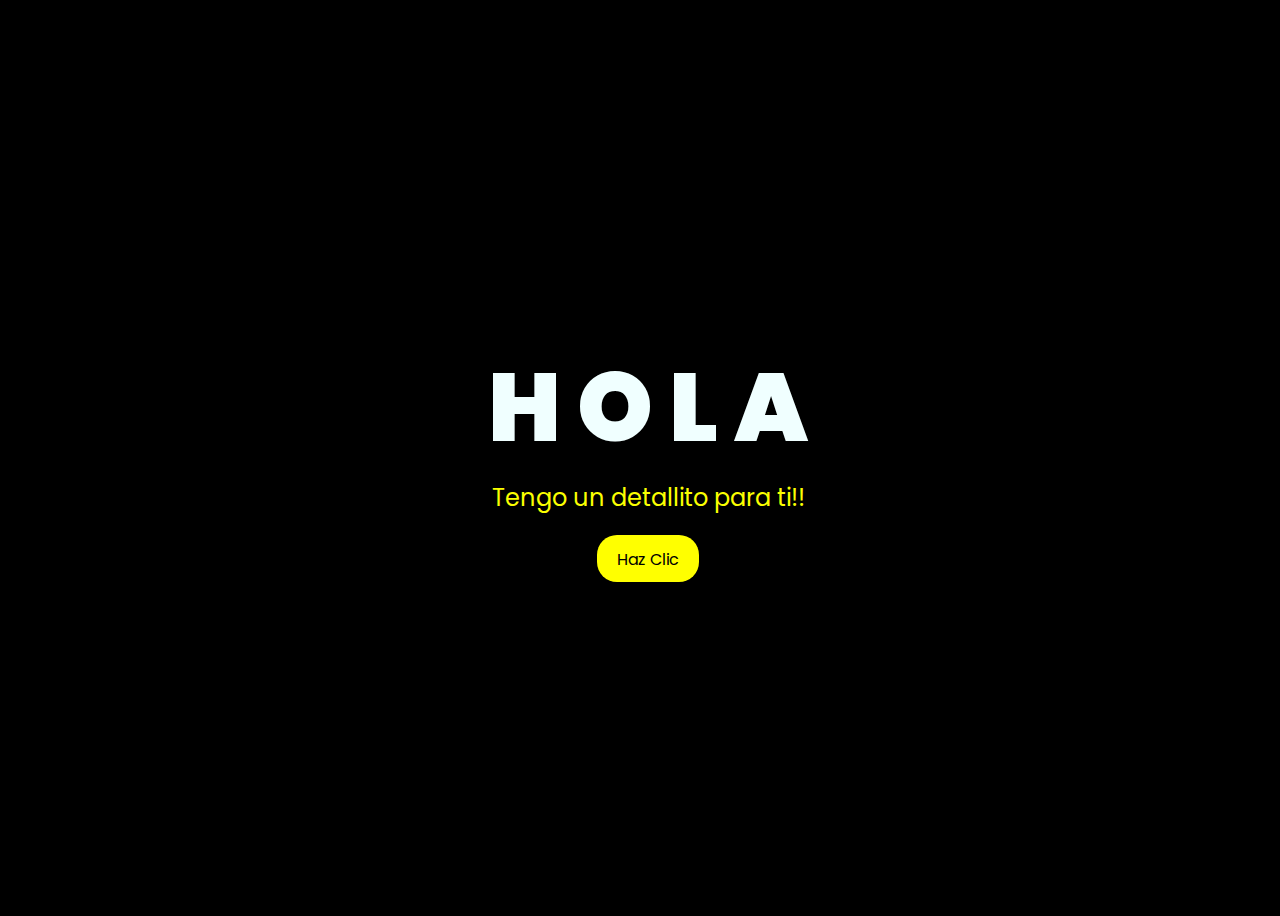
==== index.html @ 869162fa "version_2" ====
<!DOCTYPE html>
<html lang="en">
<head>
    <meta charset="UTF-8">
    <meta http-equiv="X-UA-Compatible" content="IE=edge">
    <meta name="viewport" content="width=device-width, initial-scale=1.0">
    <link rel="stylesheet" href="css/style.css">
    <link rel="icon" href="img/flowers.png" type="image/x-icon">
    <title>FLORES</title>
</head>
<body>
    <div class="greetings">

        <span>H</span>
        <span>O</span>
        <span>L</span>
        <span>A</span>
    </div>
    <div class="greetings">
        <span></span>
        <span></span>
        <span></span>
        <span></span>
        <span></span>
        <span></span>
    </div>
    <div class="description">
        <span>Tengo un detallito para ti!!</span>
    </div>
    <div class="button">
        <button>
            <a href="FLORES.html">Haz Clic</a>
        </button>
        
    </div>
</body>
</html>
---- css/style.css ----
@import url('https://fonts.googleapis.com/css2?family=Poppins:ital,wght@0,500;1,900&display=swap');
*{
    font-family: 'Poppins',cursive;
}
body{
    color: azure;
    width: 100%;
    height: 100vh;
    display: flex;
    flex-direction: column;
    align-items: center;
    justify-content: center;
    background-color: black;
}
.greetings{
    font-size: 6rem;
    font-weight: 900;
}
.greetings > span{
    animation: glow 2.5s ease-in-out infinite;
}
@keyframes glow{
    0%, 100%{
        color: #fff;
        text-shadow: 0 0 12px #fbff00, 0 0 50px #fbff00, 0 0 100px #fbff00;
    }
    10%, 90%{
        color: #696565;
        text-shadow: none;
    }
}
.greetings > span:nth-child(2){
    animation-delay: .2s ;
}
.greetings > span:nth-child(3){
    animation-delay: .4s ;
}
.greetings > span:nth-child(4){
    animation-delay: .6s;
}
.greetings > span:nth-child(5){
    animation-delay: .8s;
}

.description{
    font-size: 1.5rem;
    margin-bottom: 20px;
}

.button a{
    text-decoration: none;
    font-size: 1rem;
    color: #111;
}

@media screen and (max-width:574px){
    .greetings{
        display: block;
        font-size: 3rem;
        font-weight: 500;
        text-align: center;
    }
    .description{
        font-size: 1rem;
    }
    
    .button a{
        font-size: .5rem;
    }
}

.description{
    color: #fbff00;
}

/* Estilo para el botón */
.button button {
    background-color: yellow; /* Fondo amarillo */
    border: none; /* Sin bordes */
    padding: 10px 20px; /* Ajusta el relleno según tu preferencia */
    font-size: 18px; /* Tamaño de fuente */
    cursor: pointer;
    position: relative; /* Necesario para el resplandor */
    border-radius: 20px; /* Esquinas redondeadas */
    transition: background-color 0.3s ease-in-out; /* Transición suave para el color de fondo */
  }
  
  /* Estilo para el enlace dentro del botón */
  .button button a {
    text-decoration: none; /* Elimina el subrayado del enlace */
    color: inherit; /* Hereda el color del texto del botón */
  }
  
  /* Efecto de resplandor al pasar el cursor sobre el botón */
  .button button:hover {
    background-color: orange; /* Cambia el color de fondo al pasar el mouse a naranja */
    box-shadow: 0 0 10px yellow, 0 0 20px yellow, 0 0 30px yellow; /* Efecto de resplandor amarillo */
  }
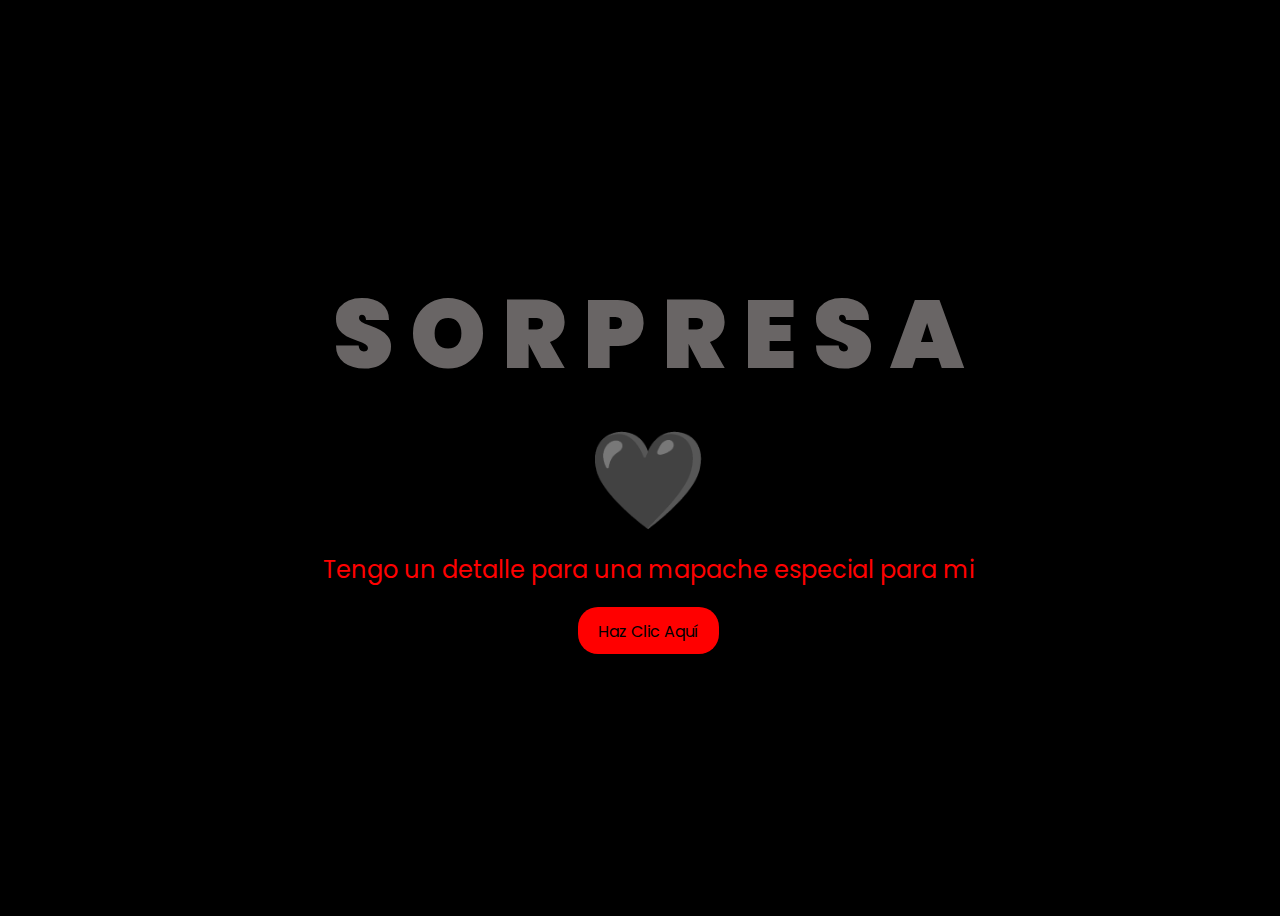
==== commit 3834de64: "version_4" ====
--- a/index.html
+++ b/index.html
@@ -11,10 +11,19 @@
 <body>
     <div class="greetings">
 
-        <span>H</span>
+        <span>S</span>
         <span>O</span>
-        <span>L</span>
+        <span>R</span>
+        <span>P</span>
+        <span>R</span>
+        <span>E</span>
+        <span>S</span>
         <span>A</span>
+        <br>
+
+        <span class="centrar">🖤</span>
+
+        
     </div>
     <div class="greetings">
         <span></span>
@@ -25,11 +34,11 @@
         <span></span>
     </div>
     <div class="description">
-        <span>Tengo un detallito para ti!!</span>
+        <span>Tengo un detalle para una mapache especial para mi</span>
     </div>
     <div class="button">
         <button>
-            <a href="FLORES.html">Haz Clic</a>
+            <a href="FLORES.html">Haz Clic Aquí</a>
         </button>
         
     </div>
--- a/css/style.css
+++ b/css/style.css
@@ -3,7 +3,7 @@
     font-family: 'Poppins',cursive;
 }
 body{
-    color: azure;
+    color: #696565;
     width: 100%;
     height: 100vh;
     display: flex;
@@ -21,26 +21,46 @@
 }
 @keyframes glow{
     0%, 100%{
-        color: #fff;
-        text-shadow: 0 0 12px #fbff00, 0 0 50px #fbff00, 0 0 100px #fbff00;
+        color: rgb(188, 147, 255);
+        text-shadow: 0 0 12px rgb(98, 0, 255), 0 0 50px rgb(98, 0, 255), 0 0 100px rgb(98, 0, 255);
     }
     10%, 90%{
         color: #696565;
         text-shadow: none;
     }
 }
-.greetings > span:nth-child(2){
+.greetings > span:nth-child(2) {
     animation-delay: .2s ;
 }
-.greetings > span:nth-child(3){
+
+.greetings > span:nth-child(3) {
     animation-delay: .4s ;
 }
-.greetings > span:nth-child(4){
+
+.greetings > span:nth-child(4) {
     animation-delay: .6s;
 }
-.greetings > span:nth-child(5){
+
+.greetings > span:nth-child(5) {
     animation-delay: .8s;
 }
+
+.greetings > span:nth-child(6) {
+    animation-delay: 1s;
+}
+
+.greetings > span:nth-child(7) {
+    animation-delay: 1.2s;
+}
+
+.greetings > span:nth-child(8) {
+    animation-delay: 1.4s;
+}
+
+.greetings > span.centrar {
+    animation-delay: 1.6s;
+}
+
 
 .description{
     font-size: 1.5rem;
@@ -70,12 +90,12 @@
 }
 
 .description{
-    color: #fbff00;
+    color: #ff0000;
 }
 
 /* Estilo para el botón */
 .button button {
-    background-color: yellow; /* Fondo amarillo */
+    background-color: rgb(255, 0, 0); /* Fondo amarillo */
     border: none; /* Sin bordes */
     padding: 10px 20px; /* Ajusta el relleno según tu preferencia */
     font-size: 18px; /* Tamaño de fuente */
@@ -93,8 +113,14 @@
   
   /* Efecto de resplandor al pasar el cursor sobre el botón */
   .button button:hover {
-    background-color: orange; /* Cambia el color de fondo al pasar el mouse a naranja */
-    box-shadow: 0 0 10px yellow, 0 0 20px yellow, 0 0 30px yellow; /* Efecto de resplandor amarillo */
+    background-color: rgb(140, 0, 255); /* Cambia el color de fondo al pasar el mouse a naranja */
+    box-shadow: 0 0 10px rgb(98, 0, 255), 0 0 20px rgb(98, 0, 255), 0 0 30px rgb(98, 0, 255); /* Efecto de resplandor amarillo */
+  }
+
+  .centrar {
+    text-align: center;
+    display: block;
+    margin: 0 auto;
   }
   
   